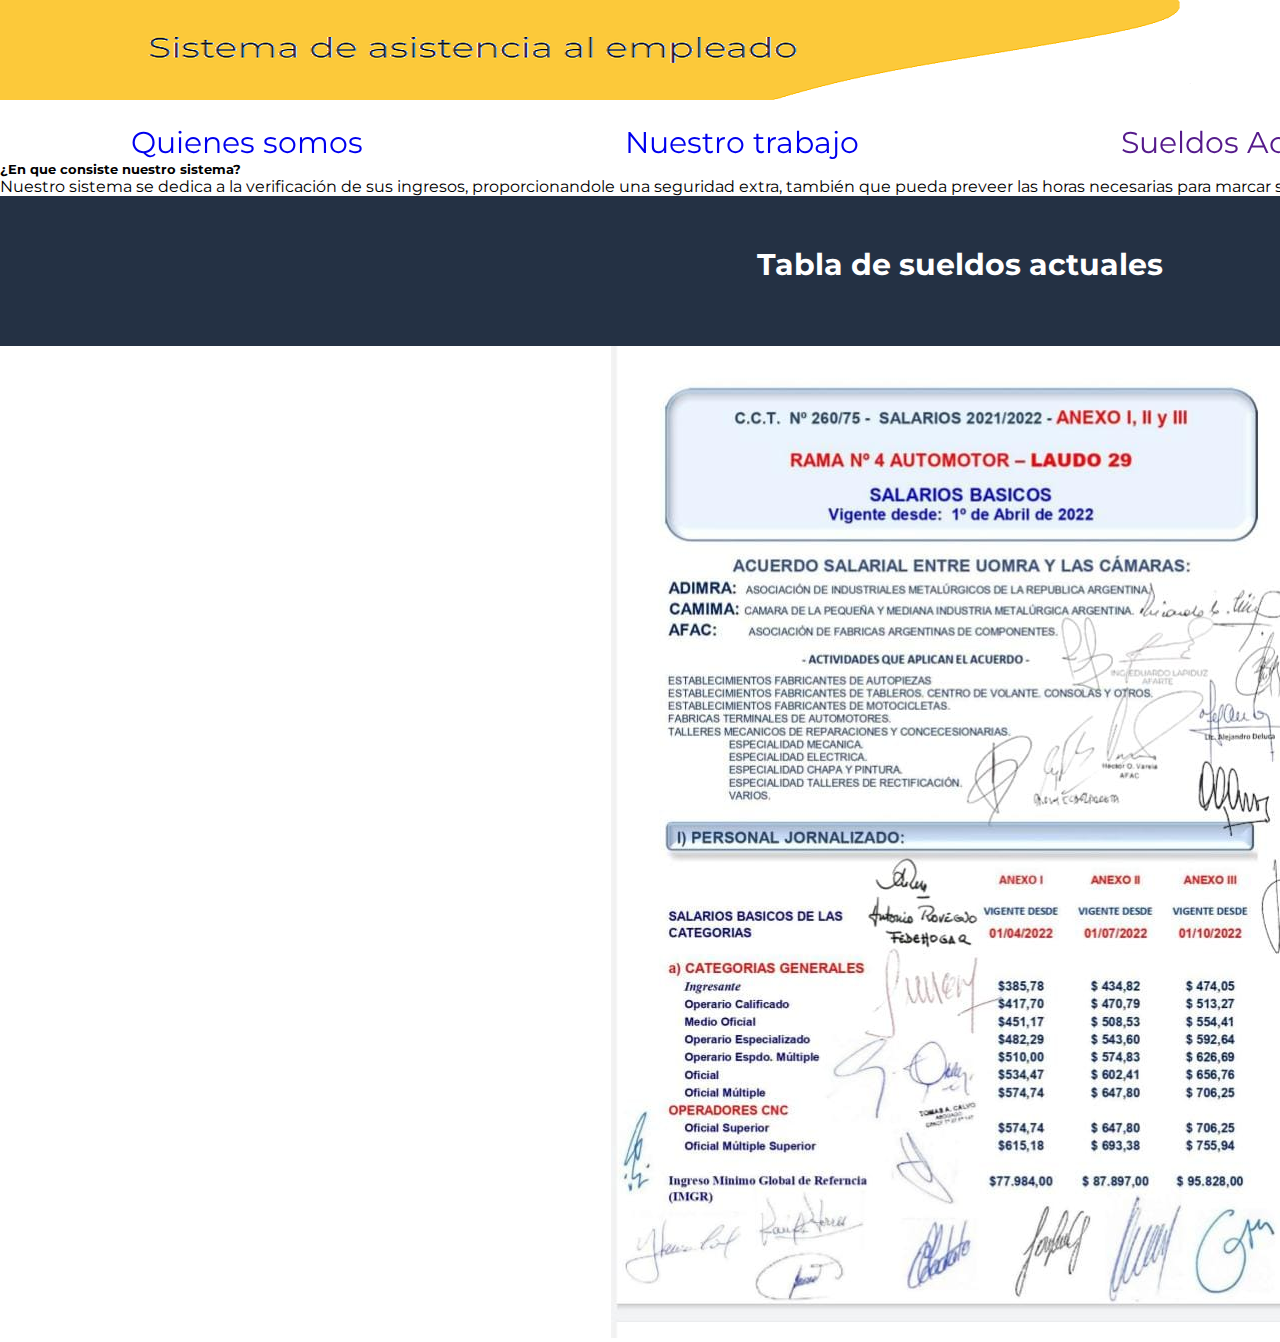
==== testeoCalculadoraSueldo/index.html @ d3b51fe5 "1era pre entrega pf" ====
<!DOCTYPE html>

<head>
    <link rel="stylesheet" href="css/style.css">
</head>

<body>
    <header class="header">
        <nav>
            <div class="img-fluid">
                <a href="index.html"><img src="assets/main.png" alt="logo"></a>
            </div>
            <div>
                <ul class="navbar">
                    <li><a href="/pages/calendario.html">Quienes somos</a></li>
                    <li><a href="/pages/noticias.html">Nuestro trabajo</a></li>
                    <li><a href="">Sueldos Actuales</a></li>
                    <li><a href="/pages/contactos.html">Contactos</a></li>
                </ul>
            </div>
        </nav>
    </header>
    <div class="card mb-3">
        <div class="card-body">
            <h5 class="card-title">¿En que consiste nuestro sistema?</h5>
            <p class="card-text">Nuestro sistema se dedica a la verificación de sus ingresos, proporcionandole una seguridad extra, también que pueda preveer las horas necesarias para marcar sus objetivos.</p>
        </div>
    </div>
    <section class="tabla">
        <div class="text-center">
            <h2>Tabla de sueldos actuales</h2>
        </div>
        
        <div class="text-center">
            <img src="assets/hojasueldos.jpeg" alt="">
        </div>
        

    </section>










    <script src="js/main.js"></script>
</body>

</html>
---- testeoCalculadoraSueldo/css/style.css ----
@import url('https://fonts.googleapis.com/css2?family=Montserrat:wght@100;400&display=swap');
* {
    margin: 0;
    padding: 0;
    box-sizing: border-box;
}
body {
    font-family: 'Montserrat', sans-serif;
    width: max-content;
    
}
.header {
    position: sticky;
    top: 0%;
    z-index: 3;
    display: flex;
    flex-direction: column;
    text-align: center;
}
.navbar {
    display: flex;
    justify-content: space-around;
    padding-top: 20px;
    list-style: none;
    font-size: 30px;
}
.navbar li a {
    text-decoration: none ;
}
/*Fin Header*/
.card {
    z-index: 1;
}
.card h1 {
    text-align: center;
    padding-right: 200px;
    z-index: 2;
}

.tabla .img-fluid img {
    width: 700px;
}
.tabla h2{
    font-size: 30px;
    color: white;
    background-color: #243144;
    height: 150px;
    padding-top: 50px;
}
.tabla .text-center h2 {
    text-align: center;
    width: 1920px;
    vertical-align: middle;
}
.text-center{
    text-align: center;
}
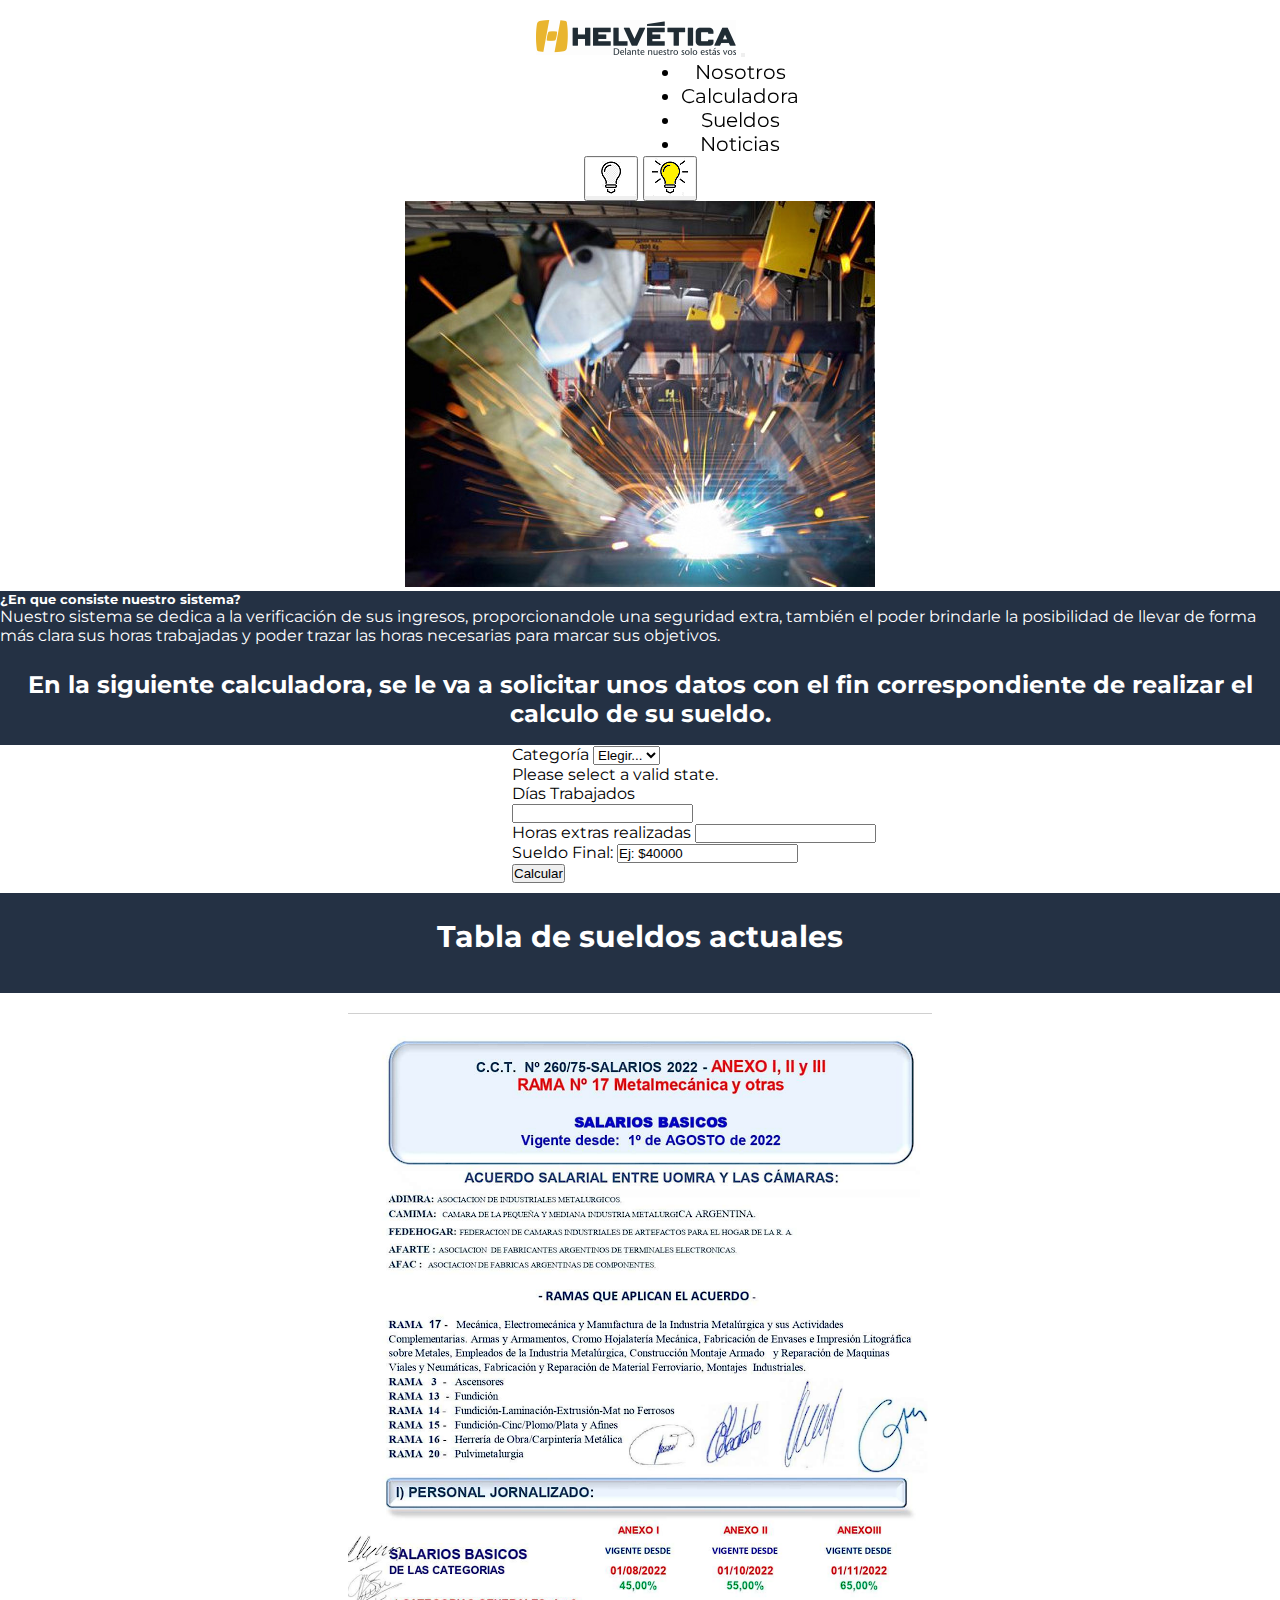
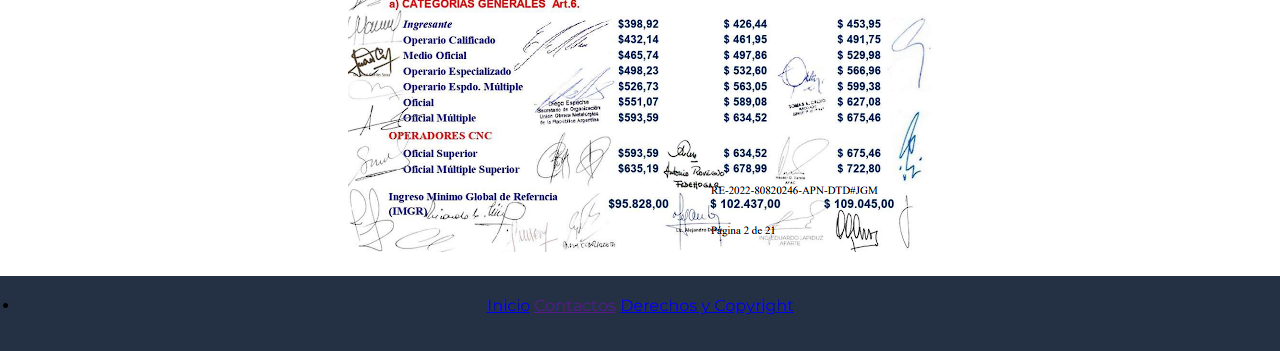
==== commit d494ec8d: "Proyecto final" ====
--- a/testeoCalculadoraSueldo/index.html
+++ b/testeoCalculadoraSueldo/index.html
@@ -1,53 +1,129 @@
 <!DOCTYPE html>
-
 <head>
+    <meta charset="UTF-8">
+    <meta http-equiv="X-UA-Compatible" content="IE=edge">
+    <meta name="viewport" content="width=device-width, initial-scale=1.0">
     <link rel="stylesheet" href="css/style.css">
+    <link href="https://cdn.jsdelivr.net/npm/bootstrap@5.2.0-beta1/dist/css/bootstrap.min.css" rel="stylesheet"
+        integrity="sha384-0evHe/X+R7YkIZDRvuzKMRqM+OrBnVFBL6DOitfPri4tjfHxaWutUpFmBp4vmVor" crossorigin="anonymous">
 </head>
 
 <body>
     <header class="header">
-        <nav>
-            <div class="img-fluid">
-                <a href="index.html"><img src="assets/main.png" alt="logo"></a>
-            </div>
-            <div>
-                <ul class="navbar">
-                    <li><a href="/pages/calendario.html">Quienes somos</a></li>
-                    <li><a href="/pages/noticias.html">Nuestro trabajo</a></li>
-                    <li><a href="">Sueldos Actuales</a></li>
-                    <li><a href="/pages/contactos.html">Contactos</a></li>
-                </ul>
+        <nav class="navbar navbar-expand-lg bg-light">
+            <div class="container-fluid">
+                <a class="navbar-brand" href="index.html"><img src="assets/logo.png" alt="logo"></a>
+                <button class="navbar-toggler" type="button" data-bs-toggle="collapse"
+                    data-bs-target="#navbarSupportedContent" aria-controls="navbarSupportedContent"
+                    aria-expanded="false" aria-label="Toggle navigation">
+                    <span class="navbar-toggler-icon"></span>
+                </button>
+                <div class="collapse navbar-collapse" id="navbarSupportedContent">
+                    <ul class="navbar-nav me-auto mb-2 mb-lg-0">
+                        <li class="nav-item">
+                            <a class="nav-link" aria-current="page" href="#nosotros">Nosotros</a>
+                        </li>
+                        <li class="nav-item">
+                            <a class="nav-link" href="#calculator">Calculadora</a>
+                        </li>
+                        <li class="nav-item">
+                            <a class="nav-link" href="#referenciaSueldos">Sueldos</a>
+                        </li>
+                        <li class="nav-item">
+                            <a class="nav-link" href="/pages/fetch/noticias.html">Noticias</a>
+                        </li>
+                    </ul>
+
+                    <button id="darkMode"><img src="assets/apagado.png" class="text-center" alt=""></button>
+                    <button id="ligthMode"><img src="assets/prendido.png" class="text-center" alt=""></button>
+
+                </div>
             </div>
         </nav>
     </header>
+    <div class="text-center"><a name="nosotros"></a>
+        <figure class="elementor-image-box-img"><img width="470" height="386"
+                src="assets/crecer.jpeg" class="attachment-full size-full"
+                alt="" loading="lazy"
+                sizes="(max-width: 470px) 100vw, 470px"></figure>
+    </div>
     <div class="card mb-3">
         <div class="card-body">
             <h5 class="card-title">¿En que consiste nuestro sistema?</h5>
-            <p class="card-text">Nuestro sistema se dedica a la verificación de sus ingresos, proporcionandole una seguridad extra, también que pueda preveer las horas necesarias para marcar sus objetivos.</p>
+            <p class="card-text">Nuestro sistema se dedica a la verificación de sus ingresos, proporcionandole una
+                seguridad extra, también el poder brindarle la posibilidad de llevar de forma más clara sus horas
+                trabajadas y poder trazar las horas necesarias para marcar sus objetivos.</p>
         </div>
     </div>
-    <section class="tabla">
+    <!--Main Intro-->
+    <!--Form Calculadora-->
+    <section class="calc"><a name="calculator"></a>
+        <div class="text-center">
+            <h2>En la siguiente calculadora, se le va a solicitar unos datos con el fin correspondiente de realizar el
+                calculo de su sueldo.</h2>
+        </div>
+        <form class="row g-3 needs-validation" novalidate>
+            <div class="col-md-3">
+                <label for="validationCustom04" class="form-label">Categoría</label>
+                <select id="lista" class="form-select" id="validationCustom04" required>
+                    <option selected disabled value="" >Elegir...</option>
+                </select>
+                <div class="invalid-feedback">
+                    Please select a valid state.
+                </div>
+            </div>
+            <div class="col-md-3">
+                <label for="validationCustomUsername" class="form-label">Días Trabajados</label>
+                <div class="input-group has-validation">
+                    <input type="number" class="form-control" id="horasNormales" value=""
+                        aria-describedby="inputGroupPrepend" required>
+                </div>
+            </div>
+            <div class="col-md-3">
+                <label for="validationCustom03" class="form-label">Horas extras realizadas</label>
+                <input type="number" class="form-control" value="" id="horasExtras" required>
+            </div>
+            <div class="col-md-3">
+                <label class="form-label">Sueldo Final:</label>
+                <input type="text" id="resultado" value="Ej: $40000" readonly>
+            </div>
+            <div class="col-12">
+                <button class="btn btn-primary" id="calcular" type="submit">Calcular</button>
+            </div>
+        </form>
+    </section>
+    <!--Form Calculadora-->
+    <!--Hoja de sueldos-->
+    <section class="tabla"><a name="referenciaSueldos"></a>
         <div class="text-center">
             <h2>Tabla de sueldos actuales</h2>
         </div>
-        
         <div class="text-center">
-            <img src="assets/hojasueldos.jpeg" alt="">
+            <img src="assets/tablaActualizada.PNG" alt="">
         </div>
-        
+    </section>
+    <!--Hoja de sueldos-->
+    <!--Inicio de Footer-->
+    <footer class="footer">
+        <div class="refe">
+            <a name="footer"></a>
+            <li>
+                <a href="index.html">Inicio</a>
+                <a href="">Contactos</a>
+                <a href="https://www.stantec.com/es/copyright" target="_blank">Derechos y Copyright</a>
+            </li>
+        </div>
+    </footer>
 
-    </section>
-
-
-
-
-
-
-
-
-
-
+    <!--JAVASCRIPT-->
     <script src="js/main.js"></script>
+    <script src="js/data/categorías.js"></script>
+    <script src="js/parametros.js"></script>
+    <script src="js/data/formulario.js"></script>
+    <script src="https://cdn.jsdelivr.net/npm/bootstrap@5.2.0-beta1/dist/js/bootstrap.bundle.min.js"
+        integrity="sha384-pprn3073KE6tl6bjs2QrFaJGz5/SUsLqktiwsUTF55Jfv3qYSDhgCecCxMW52nD2" crossorigin="anonymous">
+    </script>
+    <!--JAVASCRIPT-->
 </body>
 
 </html>--- a/testeoCalculadoraSueldo/css/style.css
+++ b/testeoCalculadoraSueldo/css/style.css
@@ -6,7 +6,6 @@
 }
 body {
     font-family: 'Montserrat', sans-serif;
-    width: max-content;
     
 }
 .header {
@@ -19,39 +18,76 @@
 }
 .navbar {
     display: flex;
-    justify-content: space-around;
+    justify-content: space-evenly;
     padding-top: 20px;
     list-style: none;
-    font-size: 30px;
+    font-size: 20px;
 }
+.navbar-nav{
+    padding-left: 200px;
+    margin-left: auto;}
 .navbar li a {
     text-decoration: none ;
+    color: black;
 }
 /*Fin Header*/
+/* Inicio Main card*/
 .card {
-    z-index: 1;
+    color: white;
 }
-.card h1 {
+.card-body {
+    background-color: #243144;
+}
+/* Fin Main card*/
+/*Seccion Calculadora*/
+.calc {
+    margin-bottom: 10px;
+}
+.calc h2 {
+    color: white;
     text-align: center;
-    padding-right: 200px;
-    z-index: 2;
+    background-color: #243144;
+    height: 100px;
+    padding-top: 25px;
+    vertical-align: middle;
 }
-
+.calc form {
+    margin-left: 40%;
+}
+.row {
+    display: flex;
+    flex-direction: column;
+}
+/* Fin Seccion Calculadora*/
+/*Seccion Tabla de Sueldos*/
 .tabla .img-fluid img {
     width: 700px;
 }
-.tabla h2{
+.tabla img {
+    padding: 20px;
+}
+.tabla h2 {
     font-size: 30px;
     color: white;
     background-color: #243144;
-    height: 150px;
-    padding-top: 50px;
+    height: 100px;
+    padding-top: 25px;
 }
 .tabla .text-center h2 {
     text-align: center;
-    width: 1920px;
     vertical-align: middle;
 }
 .text-center{
     text-align: center;
 }
+/*Seccion Tabla de Sueldos*/
+/*Footer*/
+.footer {
+    background-color:#243144 ;
+    height: 75px;
+}
+.refe {
+    text-align: center;
+    padding: 20px;
+}
+/*Footer*/